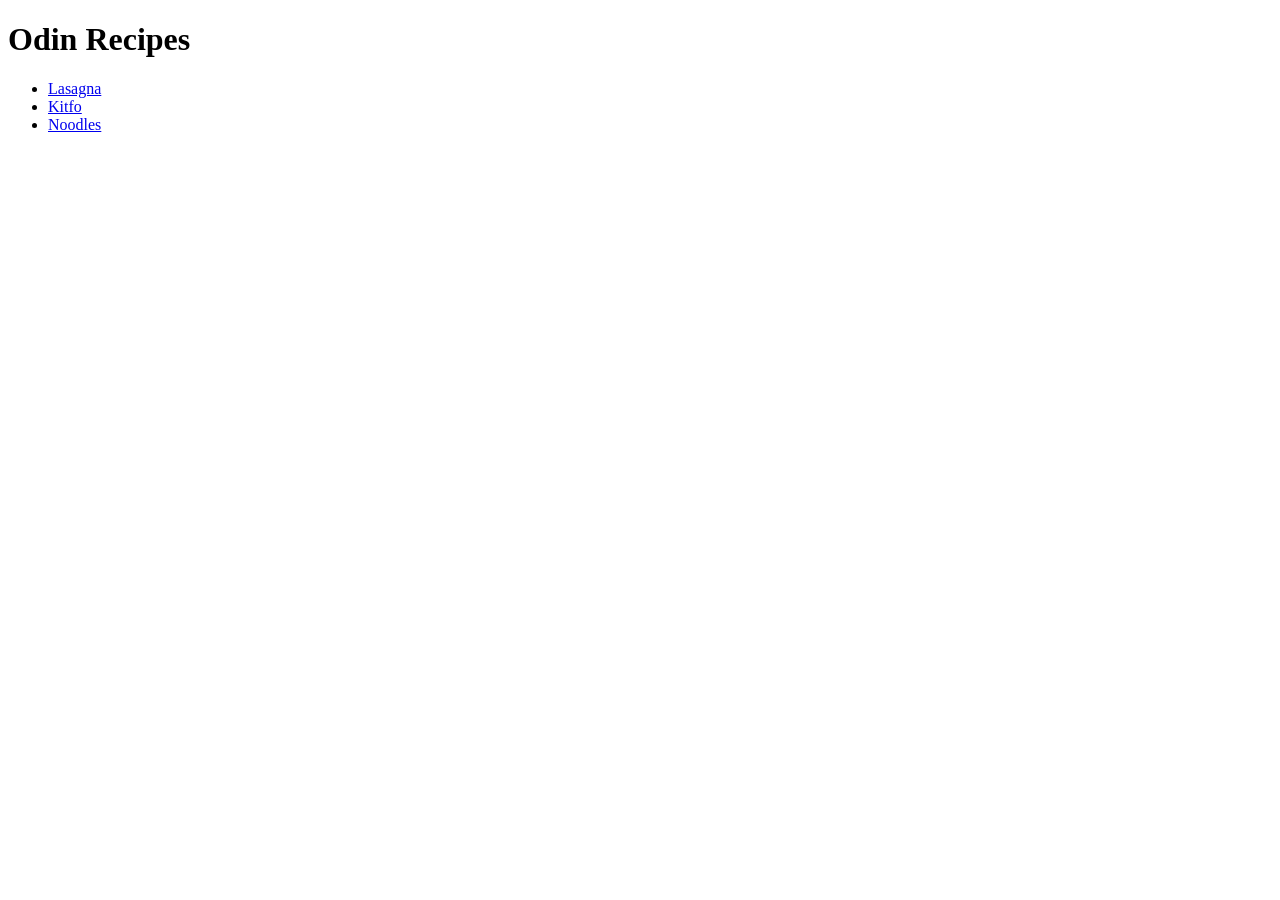
==== index.html @ 938eaf7f "finished the base for all html recipes all the recipes get a link back to 'home' which is index.html" ====
<!DOCTYPE html>
<html>
<head>
    <meta charset="UTF-8" />
    <title>odin project</title>
</head>
<body>
    <h1>Odin Recipes</h1>
    <ul>
    <li><a href="recipes/lasagna.html">Lasagna</a></li>
    <li><a href="recipes/kitfo.html">Kitfo</a></li>
    <li><a href="recipes/noodles.html">Noodles</a></li>
    </ul>
</body>
</html>
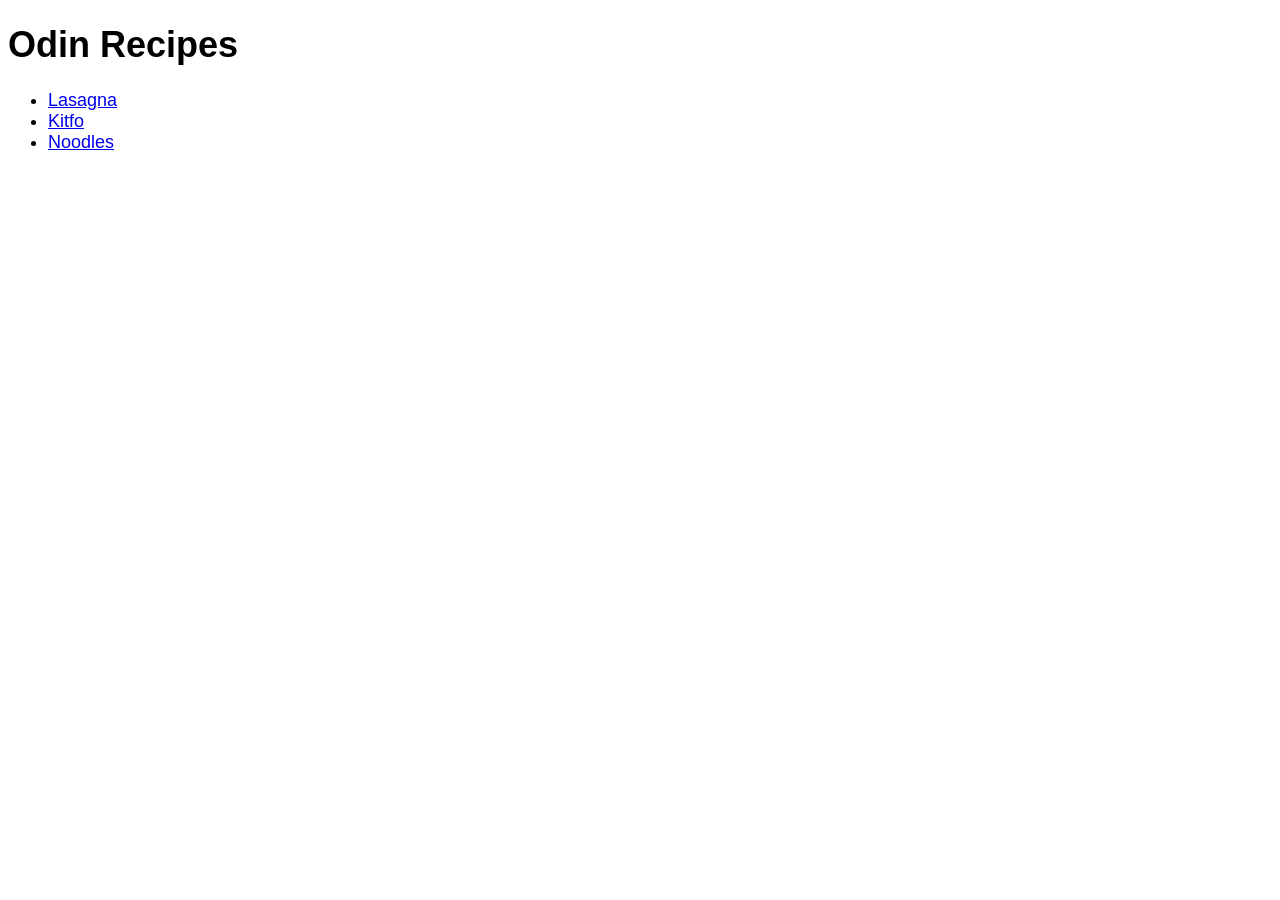
==== commit f743a942: "Add css for all the files and changes font" ====
--- a/index.html
+++ b/index.html
@@ -2,6 +2,7 @@
 <html>
 <head>
     <meta charset="UTF-8" />
+    <link rel="stylesheet" href="style.css">
     <title>odin project</title>
 </head>
 <body>
--- a/style.css
+++ b/style.css
@@ -0,0 +1,4 @@
+body {
+    font-family: Verdana, Geneva, Tahoma, sans-serif;
+    font-size: large;
+}
